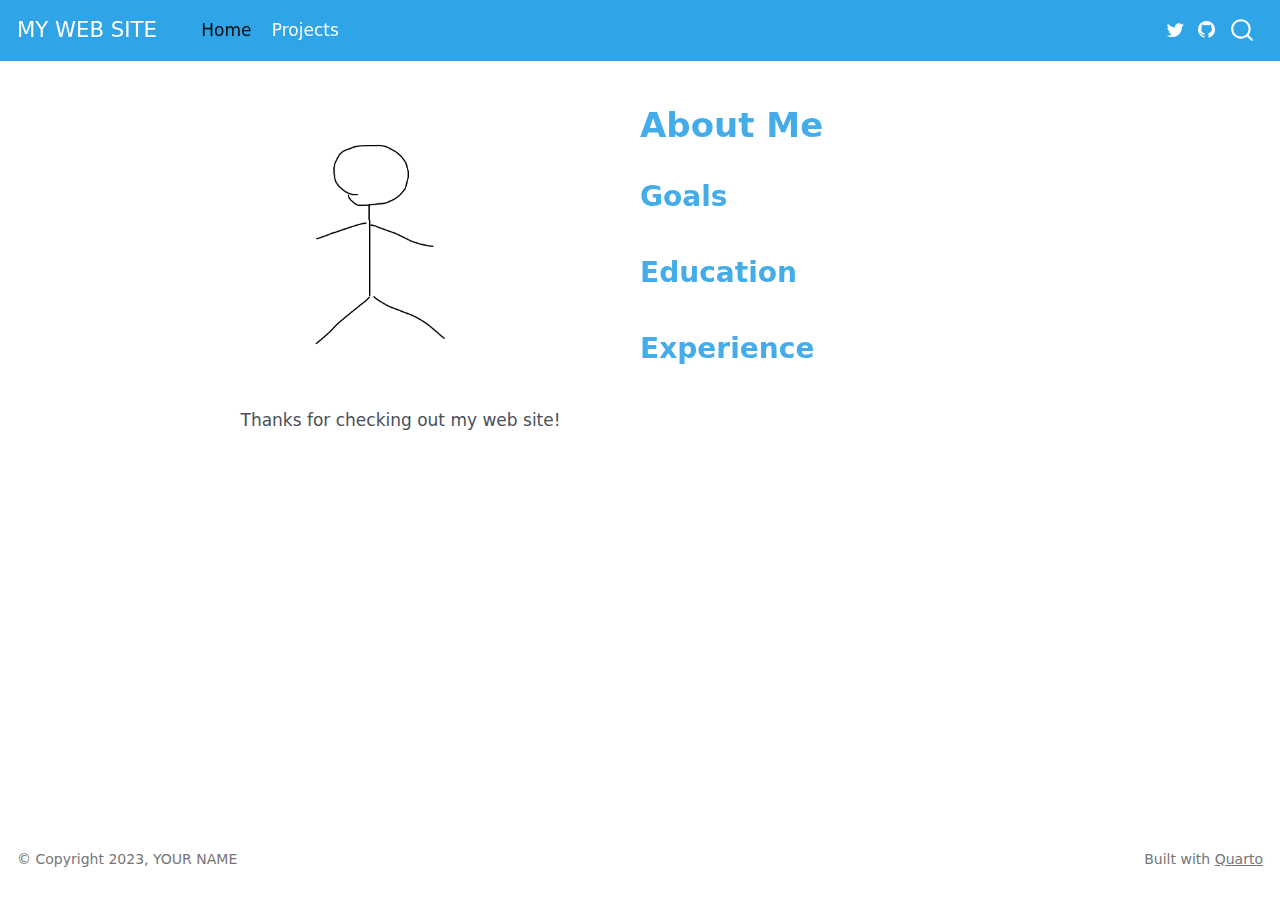
==== docs/index.html @ 8deb4eb7 "Initial commit" ====
<!DOCTYPE html>
<html xmlns="http://www.w3.org/1999/xhtml" lang="en" xml:lang="en"><head>

<meta charset="utf-8">
<meta name="generator" content="quarto-1.3.361">

<meta name="viewport" content="width=device-width, initial-scale=1.0, user-scalable=yes">


<title>MY WEB SITE - About Me</title>
<style>
code{white-space: pre-wrap;}
span.smallcaps{font-variant: small-caps;}
div.columns{display: flex; gap: min(4vw, 1.5em);}
div.column{flex: auto; overflow-x: auto;}
div.hanging-indent{margin-left: 1.5em; text-indent: -1.5em;}
ul.task-list{list-style: none;}
ul.task-list li input[type="checkbox"] {
  width: 0.8em;
  margin: 0 0.8em 0.2em -1em; /* quarto-specific, see https://github.com/quarto-dev/quarto-cli/issues/4556 */ 
  vertical-align: middle;
}
</style>


<script src="site_libs/quarto-nav/quarto-nav.js"></script>
<script src="site_libs/quarto-nav/headroom.min.js"></script>
<script src="site_libs/clipboard/clipboard.min.js"></script>
<script src="site_libs/quarto-search/autocomplete.umd.js"></script>
<script src="site_libs/quarto-search/fuse.min.js"></script>
<script src="site_libs/quarto-search/quarto-search.js"></script>
<meta name="quarto:offset" content="./">
<script src="site_libs/quarto-html/quarto.js"></script>
<script src="site_libs/quarto-html/popper.min.js"></script>
<script src="site_libs/quarto-html/tippy.umd.min.js"></script>
<link href="site_libs/quarto-html/tippy.css" rel="stylesheet">
<link href="site_libs/quarto-html/quarto-syntax-highlighting.css" rel="stylesheet" id="quarto-text-highlighting-styles">
<script src="site_libs/bootstrap/bootstrap.min.js"></script>
<link href="site_libs/bootstrap/bootstrap-icons.css" rel="stylesheet">
<link href="site_libs/bootstrap/bootstrap.min.css" rel="stylesheet" id="quarto-bootstrap" data-mode="light">
<script id="quarto-search-options" type="application/json">{
  "location": "navbar",
  "copy-button": false,
  "collapse-after": 3,
  "panel-placement": "end",
  "type": "overlay",
  "limit": 20,
  "language": {
    "search-no-results-text": "No results",
    "search-matching-documents-text": "matching documents",
    "search-copy-link-title": "Copy link to search",
    "search-hide-matches-text": "Hide additional matches",
    "search-more-match-text": "more match in this document",
    "search-more-matches-text": "more matches in this document",
    "search-clear-button-title": "Clear",
    "search-detached-cancel-button-title": "Cancel",
    "search-submit-button-title": "Submit",
    "search-label": "Search"
  }
}</script>


</head>

<body class="nav-fixed fullcontent">

<div id="quarto-search-results"></div>
  <header id="quarto-header" class="headroom fixed-top">
    <nav class="navbar navbar-expand-lg navbar-dark ">
      <div class="navbar-container container-fluid">
      <div class="navbar-brand-container">
    <a class="navbar-brand" href="./index.html">
    <span class="navbar-title">MY WEB SITE</span>
    </a>
  </div>
            <div id="quarto-search" class="" title="Search"></div>
          <button class="navbar-toggler" type="button" data-bs-toggle="collapse" data-bs-target="#navbarCollapse" aria-controls="navbarCollapse" aria-expanded="false" aria-label="Toggle navigation" onclick="if (window.quartoToggleHeadroom) { window.quartoToggleHeadroom(); }">
  <span class="navbar-toggler-icon"></span>
</button>
          <div class="collapse navbar-collapse" id="navbarCollapse">
            <ul class="navbar-nav navbar-nav-scroll me-auto">
  <li class="nav-item">
    <a class="nav-link active" href="./index.html" rel="" target="" aria-current="page">
 <span class="menu-text">Home</span></a>
  </li>  
  <li class="nav-item">
    <a class="nav-link" href="./projects.html" rel="" target="">
 <span class="menu-text">Projects</span></a>
  </li>  
</ul>
            <div class="quarto-navbar-tools ms-auto">
    <a href="https://twitter.com/" title="" class="quarto-navigation-tool px-1" aria-label=""><i class="bi bi-twitter"></i></a>
    <a href="https://github.com/YOURUSERNAME/YOURREPO" title="" class="quarto-navigation-tool px-1" aria-label=""><i class="bi bi-github"></i></a>
</div>
          </div> <!-- /navcollapse -->
      </div> <!-- /container-fluid -->
    </nav>
</header>
<!-- content -->
<div id="quarto-content" class="quarto-container page-columns page-rows-contents page-layout-article page-navbar">
<!-- sidebar -->
<!-- margin-sidebar -->
    
<!-- main -->
<main class="content page-columns page-full" id="quarto-document-content">



<div class="quarto-about-broadside column-page">
  <div class="about-main">
    <div class="about-entity" style="background-image: url('img/profile.png')"></div>
    <div class="about-contents"><header id="title-block-header" class="quarto-title-block default">
<div class="quarto-title">
<h1 class="title">About Me</h1>
</div>
<div class="quarto-title-meta">
  </div>
</header><div id="me">
<section id="goals" class="level2">
<h2 data-anchor-id="goals">Goals</h2>
</section>
<section id="education" class="level2">
<h2 data-anchor-id="education">Education</h2>
</section>
<section id="experience" class="level2">
<h2 data-anchor-id="experience">Experience</h2>
</section>
</div></div>
  </div>
</div>

<p>Thanks for checking out my web site!</p>




</main> <!-- /main -->
<script id="quarto-html-after-body" type="application/javascript">
window.document.addEventListener("DOMContentLoaded", function (event) {
  const toggleBodyColorMode = (bsSheetEl) => {
    const mode = bsSheetEl.getAttribute("data-mode");
    const bodyEl = window.document.querySelector("body");
    if (mode === "dark") {
      bodyEl.classList.add("quarto-dark");
      bodyEl.classList.remove("quarto-light");
    } else {
      bodyEl.classList.add("quarto-light");
      bodyEl.classList.remove("quarto-dark");
    }
  }
  const toggleBodyColorPrimary = () => {
    const bsSheetEl = window.document.querySelector("link#quarto-bootstrap");
    if (bsSheetEl) {
      toggleBodyColorMode(bsSheetEl);
    }
  }
  toggleBodyColorPrimary();  
  const isCodeAnnotation = (el) => {
    for (const clz of el.classList) {
      if (clz.startsWith('code-annotation-')) {                     
        return true;
      }
    }
    return false;
  }
  const clipboard = new window.ClipboardJS('.code-copy-button', {
    text: function(trigger) {
      const codeEl = trigger.previousElementSibling.cloneNode(true);
      for (const childEl of codeEl.children) {
        if (isCodeAnnotation(childEl)) {
          childEl.remove();
        }
      }
      return codeEl.innerText;
    }
  });
  clipboard.on('success', function(e) {
    // button target
    const button = e.trigger;
    // don't keep focus
    button.blur();
    // flash "checked"
    button.classList.add('code-copy-button-checked');
    var currentTitle = button.getAttribute("title");
    button.setAttribute("title", "Copied!");
    let tooltip;
    if (window.bootstrap) {
      button.setAttribute("data-bs-toggle", "tooltip");
      button.setAttribute("data-bs-placement", "left");
      button.setAttribute("data-bs-title", "Copied!");
      tooltip = new bootstrap.Tooltip(button, 
        { trigger: "manual", 
          customClass: "code-copy-button-tooltip",
          offset: [0, -8]});
      tooltip.show();    
    }
    setTimeout(function() {
      if (tooltip) {
        tooltip.hide();
        button.removeAttribute("data-bs-title");
        button.removeAttribute("data-bs-toggle");
        button.removeAttribute("data-bs-placement");
      }
      button.setAttribute("title", currentTitle);
      button.classList.remove('code-copy-button-checked');
    }, 1000);
    // clear code selection
    e.clearSelection();
  });
  function tippyHover(el, contentFn) {
    const config = {
      allowHTML: true,
      content: contentFn,
      maxWidth: 500,
      delay: 100,
      arrow: false,
      appendTo: function(el) {
          return el.parentElement;
      },
      interactive: true,
      interactiveBorder: 10,
      theme: 'quarto',
      placement: 'bottom-start'
    };
    window.tippy(el, config); 
  }
  const noterefs = window.document.querySelectorAll('a[role="doc-noteref"]');
  for (var i=0; i<noterefs.length; i++) {
    const ref = noterefs[i];
    tippyHover(ref, function() {
      // use id or data attribute instead here
      let href = ref.getAttribute('data-footnote-href') || ref.getAttribute('href');
      try { href = new URL(href).hash; } catch {}
      const id = href.replace(/^#\/?/, "");
      const note = window.document.getElementById(id);
      return note.innerHTML;
    });
  }
      let selectedAnnoteEl;
      const selectorForAnnotation = ( cell, annotation) => {
        let cellAttr = 'data-code-cell="' + cell + '"';
        let lineAttr = 'data-code-annotation="' +  annotation + '"';
        const selector = 'span[' + cellAttr + '][' + lineAttr + ']';
        return selector;
      }
      const selectCodeLines = (annoteEl) => {
        const doc = window.document;
        const targetCell = annoteEl.getAttribute("data-target-cell");
        const targetAnnotation = annoteEl.getAttribute("data-target-annotation");
        const annoteSpan = window.document.querySelector(selectorForAnnotation(targetCell, targetAnnotation));
        const lines = annoteSpan.getAttribute("data-code-lines").split(",");
        const lineIds = lines.map((line) => {
          return targetCell + "-" + line;
        })
        let top = null;
        let height = null;
        let parent = null;
        if (lineIds.length > 0) {
            //compute the position of the single el (top and bottom and make a div)
            const el = window.document.getElementById(lineIds[0]);
            top = el.offsetTop;
            height = el.offsetHeight;
            parent = el.parentElement.parentElement;
          if (lineIds.length > 1) {
            const lastEl = window.document.getElementById(lineIds[lineIds.length - 1]);
            const bottom = lastEl.offsetTop + lastEl.offsetHeight;
            height = bottom - top;
          }
          if (top !== null && height !== null && parent !== null) {
            // cook up a div (if necessary) and position it 
            let div = window.document.getElementById("code-annotation-line-highlight");
            if (div === null) {
              div = window.document.createElement("div");
              div.setAttribute("id", "code-annotation-line-highlight");
              div.style.position = 'absolute';
              parent.appendChild(div);
            }
            div.style.top = top - 2 + "px";
            div.style.height = height + 4 + "px";
            let gutterDiv = window.document.getElementById("code-annotation-line-highlight-gutter");
            if (gutterDiv === null) {
              gutterDiv = window.document.createElement("div");
              gutterDiv.setAttribute("id", "code-annotation-line-highlight-gutter");
              gutterDiv.style.position = 'absolute';
              const codeCell = window.document.getElementById(targetCell);
              const gutter = codeCell.querySelector('.code-annotation-gutter');
              gutter.appendChild(gutterDiv);
            }
            gutterDiv.style.top = top - 2 + "px";
            gutterDiv.style.height = height + 4 + "px";
          }
          selectedAnnoteEl = annoteEl;
        }
      };
      const unselectCodeLines = () => {
        const elementsIds = ["code-annotation-line-highlight", "code-annotation-line-highlight-gutter"];
        elementsIds.forEach((elId) => {
          const div = window.document.getElementById(elId);
          if (div) {
            div.remove();
          }
        });
        selectedAnnoteEl = undefined;
      };
      // Attach click handler to the DT
      const annoteDls = window.document.querySelectorAll('dt[data-target-cell]');
      for (const annoteDlNode of annoteDls) {
        annoteDlNode.addEventListener('click', (event) => {
          const clickedEl = event.target;
          if (clickedEl !== selectedAnnoteEl) {
            unselectCodeLines();
            const activeEl = window.document.querySelector('dt[data-target-cell].code-annotation-active');
            if (activeEl) {
              activeEl.classList.remove('code-annotation-active');
            }
            selectCodeLines(clickedEl);
            clickedEl.classList.add('code-annotation-active');
          } else {
            // Unselect the line
            unselectCodeLines();
            clickedEl.classList.remove('code-annotation-active');
          }
        });
      }
  const findCites = (el) => {
    const parentEl = el.parentElement;
    if (parentEl) {
      const cites = parentEl.dataset.cites;
      if (cites) {
        return {
          el,
          cites: cites.split(' ')
        };
      } else {
        return findCites(el.parentElement)
      }
    } else {
      return undefined;
    }
  };
  var bibliorefs = window.document.querySelectorAll('a[role="doc-biblioref"]');
  for (var i=0; i<bibliorefs.length; i++) {
    const ref = bibliorefs[i];
    const citeInfo = findCites(ref);
    if (citeInfo) {
      tippyHover(citeInfo.el, function() {
        var popup = window.document.createElement('div');
        citeInfo.cites.forEach(function(cite) {
          var citeDiv = window.document.createElement('div');
          citeDiv.classList.add('hanging-indent');
          citeDiv.classList.add('csl-entry');
          var biblioDiv = window.document.getElementById('ref-' + cite);
          if (biblioDiv) {
            citeDiv.innerHTML = biblioDiv.innerHTML;
          }
          popup.appendChild(citeDiv);
        });
        return popup.innerHTML;
      });
    }
  }
});
</script>
</div> <!-- /content -->
<footer class="footer">
  <div class="nav-footer">
    <div class="nav-footer-left">© Copyright 2023, YOUR NAME</div>   
    <div class="nav-footer-center">
      &nbsp;
    </div>
    <div class="nav-footer-right">Built with <a href="https://quarto.org/">Quarto</a></div>
  </div>
</footer>



</body></html>
---- docs/site_libs/quarto-html/tippy.css ----
.tippy-box[data-animation=fade][data-state=hidden]{opacity:0}[data-tippy-root]{max-width:calc(100vw - 10px)}.tippy-box{position:relative;background-color:#333;color:#fff;border-radius:4px;font-size:14px;line-height:1.4;white-space:normal;outline:0;transition-property:transform,visibility,opacity}.tippy-box[data-placement^=top]>.tippy-arrow{bottom:0}.tippy-box[data-placement^=top]>.tippy-arrow:before{bottom:-7px;left:0;border-width:8px 8px 0;border-top-color:initial;transform-origin:center top}.tippy-box[data-placement^=bottom]>.tippy-arrow{top:0}.tippy-box[data-placement^=bottom]>.tippy-arrow:before{top:-7px;left:0;border-width:0 8px 8px;border-bottom-color:initial;transform-origin:center bottom}.tippy-box[data-placement^=left]>.tippy-arrow{right:0}.tippy-box[data-placement^=left]>.tippy-arrow:before{border-width:8px 0 8px 8px;border-left-color:initial;right:-7px;transform-origin:center left}.tippy-box[data-placement^=right]>.tippy-arrow{left:0}.tippy-box[data-placement^=right]>.tippy-arrow:before{left:-7px;border-width:8px 8px 8px 0;border-right-color:initial;transform-origin:center right}.tippy-box[data-inertia][data-state=visible]{transition-timing-function:cubic-bezier(.54,1.5,.38,1.11)}.tippy-arrow{width:16px;height:16px;color:#333}.tippy-arrow:before{content:"";position:absolute;border-color:transparent;border-style:solid}.tippy-content{position:relative;padding:5px 9px;z-index:1}
---- docs/site_libs/quarto-html/quarto-syntax-highlighting.css ----
/* quarto syntax highlight colors */
:root {
  --quarto-hl-ot-color: #003B4F;
  --quarto-hl-at-color: #657422;
  --quarto-hl-ss-color: #20794D;
  --quarto-hl-an-color: #5E5E5E;
  --quarto-hl-fu-color: #4758AB;
  --quarto-hl-st-color: #20794D;
  --quarto-hl-cf-color: #003B4F;
  --quarto-hl-op-color: #5E5E5E;
  --quarto-hl-er-color: #AD0000;
  --quarto-hl-bn-color: #AD0000;
  --quarto-hl-al-color: #AD0000;
  --quarto-hl-va-color: #111111;
  --quarto-hl-bu-color: inherit;
  --quarto-hl-ex-color: inherit;
  --quarto-hl-pp-color: #AD0000;
  --quarto-hl-in-color: #5E5E5E;
  --quarto-hl-vs-color: #20794D;
  --quarto-hl-wa-color: #5E5E5E;
  --quarto-hl-do-color: #5E5E5E;
  --quarto-hl-im-color: #00769E;
  --quarto-hl-ch-color: #20794D;
  --quarto-hl-dt-color: #AD0000;
  --quarto-hl-fl-color: #AD0000;
  --quarto-hl-co-color: #5E5E5E;
  --quarto-hl-cv-color: #5E5E5E;
  --quarto-hl-cn-color: #8f5902;
  --quarto-hl-sc-color: #5E5E5E;
  --quarto-hl-dv-color: #AD0000;
  --quarto-hl-kw-color: #003B4F;
}

/* other quarto variables */
:root {
  --quarto-font-monospace: SFMono-Regular, Menlo, Monaco, Consolas, "Liberation Mono", "Courier New", monospace;
}

pre > code.sourceCode > span {
  color: #003B4F;
}

code span {
  color: #003B4F;
}

code.sourceCode > span {
  color: #003B4F;
}

div.sourceCode,
div.sourceCode pre.sourceCode {
  color: #003B4F;
}

code span.ot {
  color: #003B4F;
  font-style: inherit;
}

code span.at {
  color: #657422;
  font-style: inherit;
}

code span.ss {
  color: #20794D;
  font-style: inherit;
}

code span.an {
  color: #5E5E5E;
  font-style: inherit;
}

code span.fu {
  color: #4758AB;
  font-style: inherit;
}

code span.st {
  color: #20794D;
  font-style: inherit;
}

code span.cf {
  color: #003B4F;
  font-style: inherit;
}

code span.op {
  color: #5E5E5E;
  font-style: inherit;
}

code span.er {
  color: #AD0000;
  font-style: inherit;
}

code span.bn {
  color: #AD0000;
  font-style: inherit;
}

code span.al {
  color: #AD0000;
  font-style: inherit;
}

code span.va {
  color: #111111;
  font-style: inherit;
}

code span.bu {
  font-style: inherit;
}

code span.ex {
  font-style: inherit;
}

code span.pp {
  color: #AD0000;
  font-style: inherit;
}

code span.in {
  color: #5E5E5E;
  font-style: inherit;
}

code span.vs {
  color: #20794D;
  font-style: inherit;
}

code span.wa {
  color: #5E5E5E;
  font-style: italic;
}

code span.do {
  color: #5E5E5E;
  font-style: italic;
}

code span.im {
  color: #00769E;
  font-style: inherit;
}

code span.ch {
  color: #20794D;
  font-style: inherit;
}

code span.dt {
  color: #AD0000;
  font-style: inherit;
}

code span.fl {
  color: #AD0000;
  font-style: inherit;
}

code span.co {
  color: #5E5E5E;
  font-style: inherit;
}

code span.cv {
  color: #5E5E5E;
  font-style: italic;
}

code span.cn {
  color: #8f5902;
  font-style: inherit;
}

code span.sc {
  color: #5E5E5E;
  font-style: inherit;
}

code span.dv {
  color: #AD0000;
  font-style: inherit;
}

code span.kw {
  color: #003B4F;
  font-style: inherit;
}

.prevent-inlining {
  content: "</";
}

/*# sourceMappingURL=debc5d5d77c3f9108843748ff7464032.css.map */
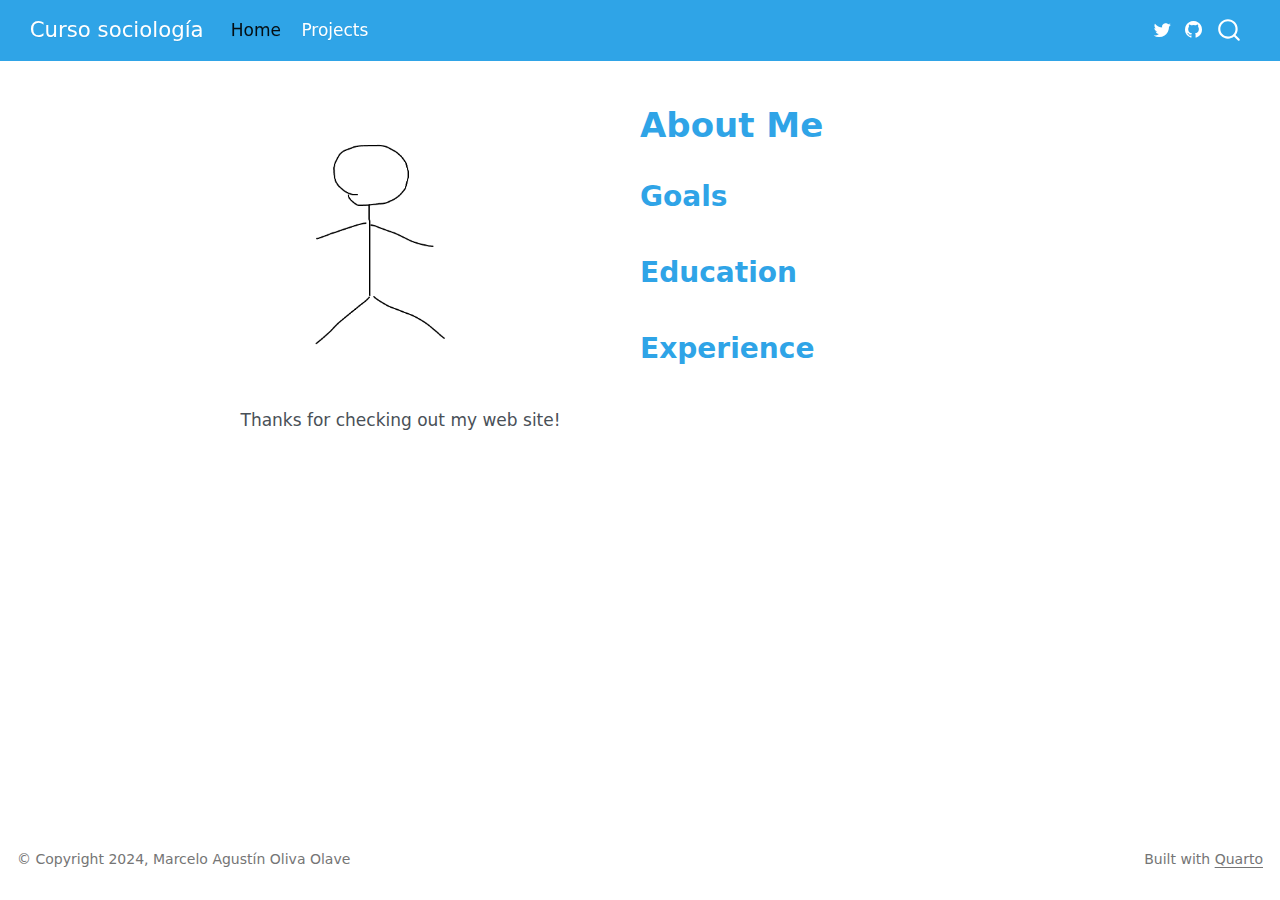
==== commit ce52629a: "render" ====
--- a/docs/index.html
+++ b/docs/index.html
@@ -2,12 +2,12 @@
 <html xmlns="http://www.w3.org/1999/xhtml" lang="en" xml:lang="en"><head>
 
 <meta charset="utf-8">
-<meta name="generator" content="quarto-1.3.361">
+<meta name="generator" content="quarto-1.5.54">
 
 <meta name="viewport" content="width=device-width, initial-scale=1.0, user-scalable=yes">
 
 
-<title>MY WEB SITE - About Me</title>
+<title>About Me – Curso sociología</title>
 <style>
 code{white-space: pre-wrap;}
 span.smallcaps{font-variant: small-caps;}
@@ -44,7 +44,13 @@
   "collapse-after": 3,
   "panel-placement": "end",
   "type": "overlay",
-  "limit": 20,
+  "limit": 50,
+  "keyboard-shortcut": [
+    "f",
+    "/",
+    "s"
+  ],
+  "show-item-context": false,
   "language": {
     "search-no-results-text": "No results",
     "search-matching-documents-text": "matching documents",
@@ -53,6 +59,7 @@
     "search-more-match-text": "more match in this document",
     "search-more-matches-text": "more matches in this document",
     "search-clear-button-title": "Clear",
+    "search-text-placeholder": "",
     "search-detached-cancel-button-title": "Cancel",
     "search-submit-button-title": "Submit",
     "search-label": "Search"
@@ -66,33 +73,33 @@
 
 <div id="quarto-search-results"></div>
   <header id="quarto-header" class="headroom fixed-top">
-    <nav class="navbar navbar-expand-lg navbar-dark ">
+    <nav class="navbar navbar-expand-lg " data-bs-theme="dark">
       <div class="navbar-container container-fluid">
-      <div class="navbar-brand-container">
+      <div class="navbar-brand-container mx-auto">
     <a class="navbar-brand" href="./index.html">
-    <span class="navbar-title">MY WEB SITE</span>
+    <span class="navbar-title">Curso sociología</span>
     </a>
   </div>
             <div id="quarto-search" class="" title="Search"></div>
-          <button class="navbar-toggler" type="button" data-bs-toggle="collapse" data-bs-target="#navbarCollapse" aria-controls="navbarCollapse" aria-expanded="false" aria-label="Toggle navigation" onclick="if (window.quartoToggleHeadroom) { window.quartoToggleHeadroom(); }">
+          <button class="navbar-toggler" type="button" data-bs-toggle="collapse" data-bs-target="#navbarCollapse" aria-controls="navbarCollapse" role="menu" aria-expanded="false" aria-label="Toggle navigation" onclick="if (window.quartoToggleHeadroom) { window.quartoToggleHeadroom(); }">
   <span class="navbar-toggler-icon"></span>
 </button>
           <div class="collapse navbar-collapse" id="navbarCollapse">
             <ul class="navbar-nav navbar-nav-scroll me-auto">
   <li class="nav-item">
-    <a class="nav-link active" href="./index.html" rel="" target="" aria-current="page">
- <span class="menu-text">Home</span></a>
+    <a class="nav-link active" href="./index.html" aria-current="page"> 
+<span class="menu-text">Home</span></a>
   </li>  
   <li class="nav-item">
-    <a class="nav-link" href="./projects.html" rel="" target="">
- <span class="menu-text">Projects</span></a>
+    <a class="nav-link" href="./projects.html"> 
+<span class="menu-text">Projects</span></a>
   </li>  
 </ul>
-            <div class="quarto-navbar-tools ms-auto">
-    <a href="https://twitter.com/" title="" class="quarto-navigation-tool px-1" aria-label=""><i class="bi bi-twitter"></i></a>
-    <a href="https://github.com/YOURUSERNAME/YOURREPO" title="" class="quarto-navigation-tool px-1" aria-label=""><i class="bi bi-github"></i></a>
+          </div> <!-- /navcollapse -->
+            <div class="quarto-navbar-tools">
+    <a href="https://twitter.com/molivaolave" title="" class="quarto-navigation-tool px-1" aria-label=""><i class="bi bi-twitter"></i></a>
+    <a href="https://github.com/moliva-sociologia/template001" title="" class="quarto-navigation-tool px-1" aria-label=""><i class="bi bi-github"></i></a>
 </div>
-          </div> <!-- /navcollapse -->
       </div> <!-- /container-fluid -->
     </nav>
 </header>
@@ -103,6 +110,7 @@
     
 <!-- main -->
 <main class="content page-columns page-full" id="quarto-document-content">
+
 
 
 
@@ -163,18 +171,7 @@
     }
     return false;
   }
-  const clipboard = new window.ClipboardJS('.code-copy-button', {
-    text: function(trigger) {
-      const codeEl = trigger.previousElementSibling.cloneNode(true);
-      for (const childEl of codeEl.children) {
-        if (isCodeAnnotation(childEl)) {
-          childEl.remove();
-        }
-      }
-      return codeEl.innerText;
-    }
-  });
-  clipboard.on('success', function(e) {
+  const onCopySuccess = function(e) {
     // button target
     const button = e.trigger;
     // don't keep focus
@@ -206,11 +203,50 @@
     }, 1000);
     // clear code selection
     e.clearSelection();
+  }
+  const getTextToCopy = function(trigger) {
+      const codeEl = trigger.previousElementSibling.cloneNode(true);
+      for (const childEl of codeEl.children) {
+        if (isCodeAnnotation(childEl)) {
+          childEl.remove();
+        }
+      }
+      return codeEl.innerText;
+  }
+  const clipboard = new window.ClipboardJS('.code-copy-button:not([data-in-quarto-modal])', {
+    text: getTextToCopy
   });
-  function tippyHover(el, contentFn) {
+  clipboard.on('success', onCopySuccess);
+  if (window.document.getElementById('quarto-embedded-source-code-modal')) {
+    // For code content inside modals, clipBoardJS needs to be initialized with a container option
+    // TODO: Check when it could be a function (https://github.com/zenorocha/clipboard.js/issues/860)
+    const clipboardModal = new window.ClipboardJS('.code-copy-button[data-in-quarto-modal]', {
+      text: getTextToCopy,
+      container: window.document.getElementById('quarto-embedded-source-code-modal')
+    });
+    clipboardModal.on('success', onCopySuccess);
+  }
+    var localhostRegex = new RegExp(/^(?:http|https):\/\/localhost\:?[0-9]*\//);
+    var mailtoRegex = new RegExp(/^mailto:/);
+      var filterRegex = new RegExp('/' + window.location.host + '/');
+    var isInternal = (href) => {
+        return filterRegex.test(href) || localhostRegex.test(href) || mailtoRegex.test(href);
+    }
+    // Inspect non-navigation links and adorn them if external
+ 	var links = window.document.querySelectorAll('a[href]:not(.nav-link):not(.navbar-brand):not(.toc-action):not(.sidebar-link):not(.sidebar-item-toggle):not(.pagination-link):not(.no-external):not([aria-hidden]):not(.dropdown-item):not(.quarto-navigation-tool):not(.about-link)');
+    for (var i=0; i<links.length; i++) {
+      const link = links[i];
+      if (!isInternal(link.href)) {
+        // undo the damage that might have been done by quarto-nav.js in the case of
+        // links that we want to consider external
+        if (link.dataset.originalHref !== undefined) {
+          link.href = link.dataset.originalHref;
+        }
+      }
+    }
+  function tippyHover(el, contentFn, onTriggerFn, onUntriggerFn) {
     const config = {
       allowHTML: true,
-      content: contentFn,
       maxWidth: 500,
       delay: 100,
       arrow: false,
@@ -220,8 +256,17 @@
       interactive: true,
       interactiveBorder: 10,
       theme: 'quarto',
-      placement: 'bottom-start'
+      placement: 'bottom-start',
     };
+    if (contentFn) {
+      config.content = contentFn;
+    }
+    if (onTriggerFn) {
+      config.onTrigger = onTriggerFn;
+    }
+    if (onUntriggerFn) {
+      config.onUntrigger = onUntriggerFn;
+    }
     window.tippy(el, config); 
   }
   const noterefs = window.document.querySelectorAll('a[role="doc-noteref"]');
@@ -233,7 +278,130 @@
       try { href = new URL(href).hash; } catch {}
       const id = href.replace(/^#\/?/, "");
       const note = window.document.getElementById(id);
-      return note.innerHTML;
+      if (note) {
+        return note.innerHTML;
+      } else {
+        return "";
+      }
+    });
+  }
+  const xrefs = window.document.querySelectorAll('a.quarto-xref');
+  const processXRef = (id, note) => {
+    // Strip column container classes
+    const stripColumnClz = (el) => {
+      el.classList.remove("page-full", "page-columns");
+      if (el.children) {
+        for (const child of el.children) {
+          stripColumnClz(child);
+        }
+      }
+    }
+    stripColumnClz(note)
+    if (id === null || id.startsWith('sec-')) {
+      // Special case sections, only their first couple elements
+      const container = document.createElement("div");
+      if (note.children && note.children.length > 2) {
+        container.appendChild(note.children[0].cloneNode(true));
+        for (let i = 1; i < note.children.length; i++) {
+          const child = note.children[i];
+          if (child.tagName === "P" && child.innerText === "") {
+            continue;
+          } else {
+            container.appendChild(child.cloneNode(true));
+            break;
+          }
+        }
+        if (window.Quarto?.typesetMath) {
+          window.Quarto.typesetMath(container);
+        }
+        return container.innerHTML
+      } else {
+        if (window.Quarto?.typesetMath) {
+          window.Quarto.typesetMath(note);
+        }
+        return note.innerHTML;
+      }
+    } else {
+      // Remove any anchor links if they are present
+      const anchorLink = note.querySelector('a.anchorjs-link');
+      if (anchorLink) {
+        anchorLink.remove();
+      }
+      if (window.Quarto?.typesetMath) {
+        window.Quarto.typesetMath(note);
+      }
+      // TODO in 1.5, we should make sure this works without a callout special case
+      if (note.classList.contains("callout")) {
+        return note.outerHTML;
+      } else {
+        return note.innerHTML;
+      }
+    }
+  }
+  for (var i=0; i<xrefs.length; i++) {
+    const xref = xrefs[i];
+    tippyHover(xref, undefined, function(instance) {
+      instance.disable();
+      let url = xref.getAttribute('href');
+      let hash = undefined; 
+      if (url.startsWith('#')) {
+        hash = url;
+      } else {
+        try { hash = new URL(url).hash; } catch {}
+      }
+      if (hash) {
+        const id = hash.replace(/^#\/?/, "");
+        const note = window.document.getElementById(id);
+        if (note !== null) {
+          try {
+            const html = processXRef(id, note.cloneNode(true));
+            instance.setContent(html);
+          } finally {
+            instance.enable();
+            instance.show();
+          }
+        } else {
+          // See if we can fetch this
+          fetch(url.split('#')[0])
+          .then(res => res.text())
+          .then(html => {
+            const parser = new DOMParser();
+            const htmlDoc = parser.parseFromString(html, "text/html");
+            const note = htmlDoc.getElementById(id);
+            if (note !== null) {
+              const html = processXRef(id, note);
+              instance.setContent(html);
+            } 
+          }).finally(() => {
+            instance.enable();
+            instance.show();
+          });
+        }
+      } else {
+        // See if we can fetch a full url (with no hash to target)
+        // This is a special case and we should probably do some content thinning / targeting
+        fetch(url)
+        .then(res => res.text())
+        .then(html => {
+          const parser = new DOMParser();
+          const htmlDoc = parser.parseFromString(html, "text/html");
+          const note = htmlDoc.querySelector('main.content');
+          if (note !== null) {
+            // This should only happen for chapter cross references
+            // (since there is no id in the URL)
+            // remove the first header
+            if (note.children.length > 0 && note.children[0].tagName === "HEADER") {
+              note.children[0].remove();
+            }
+            const html = processXRef(null, note);
+            instance.setContent(html);
+          } 
+        }).finally(() => {
+          instance.enable();
+          instance.show();
+        });
+      }
+    }, function(instance) {
     });
   }
       let selectedAnnoteEl;
@@ -277,6 +445,7 @@
             }
             div.style.top = top - 2 + "px";
             div.style.height = height + 4 + "px";
+            div.style.left = 0;
             let gutterDiv = window.document.getElementById("code-annotation-line-highlight-gutter");
             if (gutterDiv === null) {
               gutterDiv = window.document.createElement("div");
@@ -302,6 +471,32 @@
         });
         selectedAnnoteEl = undefined;
       };
+        // Handle positioning of the toggle
+    window.addEventListener(
+      "resize",
+      throttle(() => {
+        elRect = undefined;
+        if (selectedAnnoteEl) {
+          selectCodeLines(selectedAnnoteEl);
+        }
+      }, 10)
+    );
+    function throttle(fn, ms) {
+    let throttle = false;
+    let timer;
+      return (...args) => {
+        if(!throttle) { // first call gets through
+            fn.apply(this, args);
+            throttle = true;
+        } else { // all the others get throttled
+            if(timer) clearTimeout(timer); // cancel #2
+            timer = setTimeout(() => {
+              fn.apply(this, args);
+              timer = throttle = false;
+            }, ms);
+        }
+      };
+    }
       // Attach click handler to the DT
       const annoteDls = window.document.querySelectorAll('dt[data-target-cell]');
       for (const annoteDlNode of annoteDls) {
@@ -364,14 +559,19 @@
 </div> <!-- /content -->
 <footer class="footer">
   <div class="nav-footer">
-    <div class="nav-footer-left">© Copyright 2023, YOUR NAME</div>   
+    <div class="nav-footer-left">
+<p>© Copyright 2024, Marcelo Agustín Oliva Olave</p>
+</div>   
     <div class="nav-footer-center">
       &nbsp;
     </div>
-    <div class="nav-footer-right">Built with <a href="https://quarto.org/">Quarto</a></div>
+    <div class="nav-footer-right">
+<p>Built with <a href="https://quarto.org/">Quarto</a></p>
+</div>
   </div>
 </footer>
 
 
 
+
 </body></html>--- a/docs/site_libs/quarto-html/quarto-syntax-highlighting.css
+++ b/docs/site_libs/quarto-html/quarto-syntax-highlighting.css
@@ -85,6 +85,7 @@
 
 code span.cf {
   color: #003B4F;
+  font-weight: bold;
   font-style: inherit;
 }
 
@@ -193,6 +194,7 @@
 
 code span.kw {
   color: #003B4F;
+  font-weight: bold;
   font-style: inherit;
 }
 
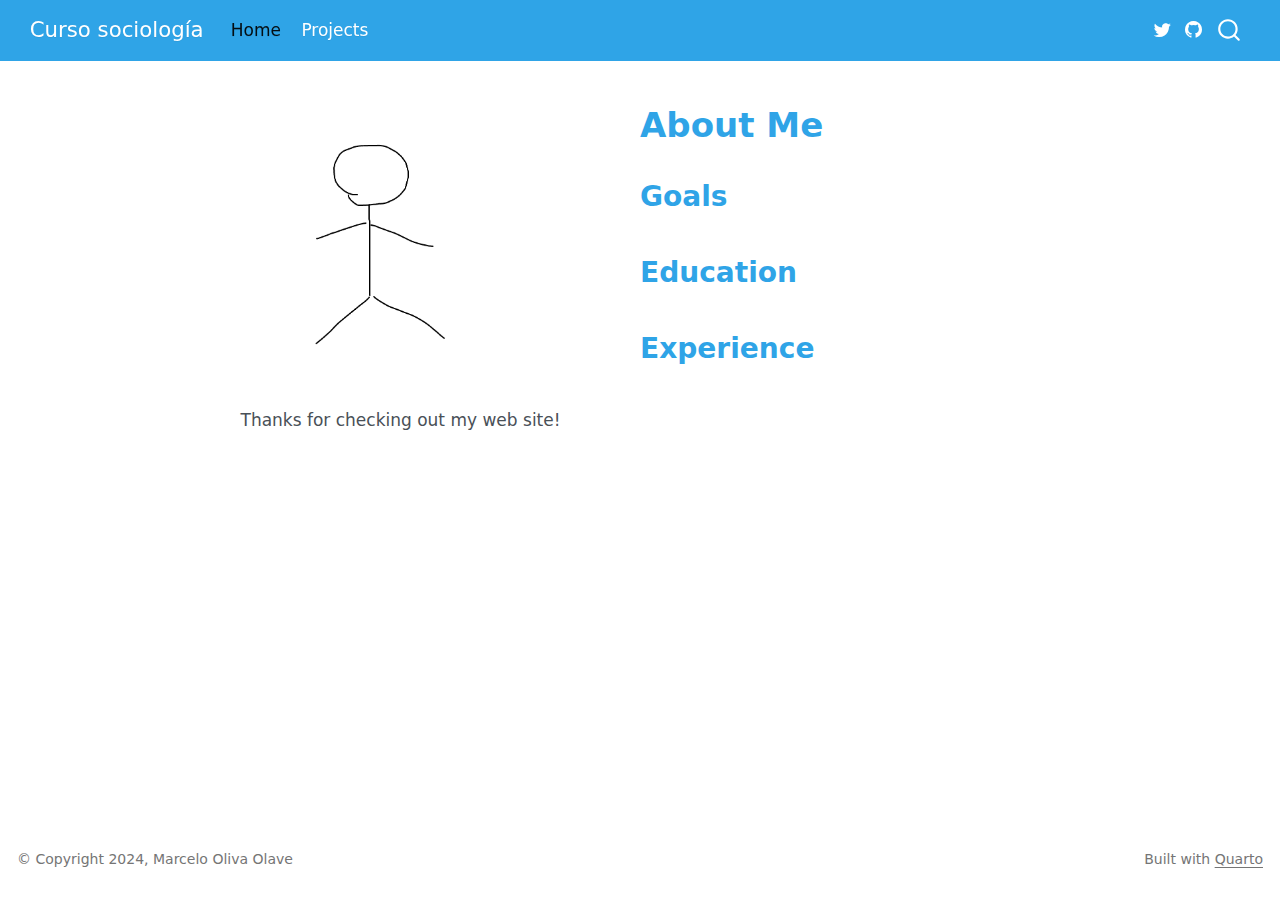
==== commit a8ca85fb: "render" ====
--- a/docs/index.html
+++ b/docs/index.html
@@ -560,7 +560,7 @@
 <footer class="footer">
   <div class="nav-footer">
     <div class="nav-footer-left">
-<p>© Copyright 2024, Marcelo Agustín Oliva Olave</p>
+<p>© Copyright 2024, Marcelo Oliva Olave</p>
 </div>   
     <div class="nav-footer-center">
       &nbsp;
